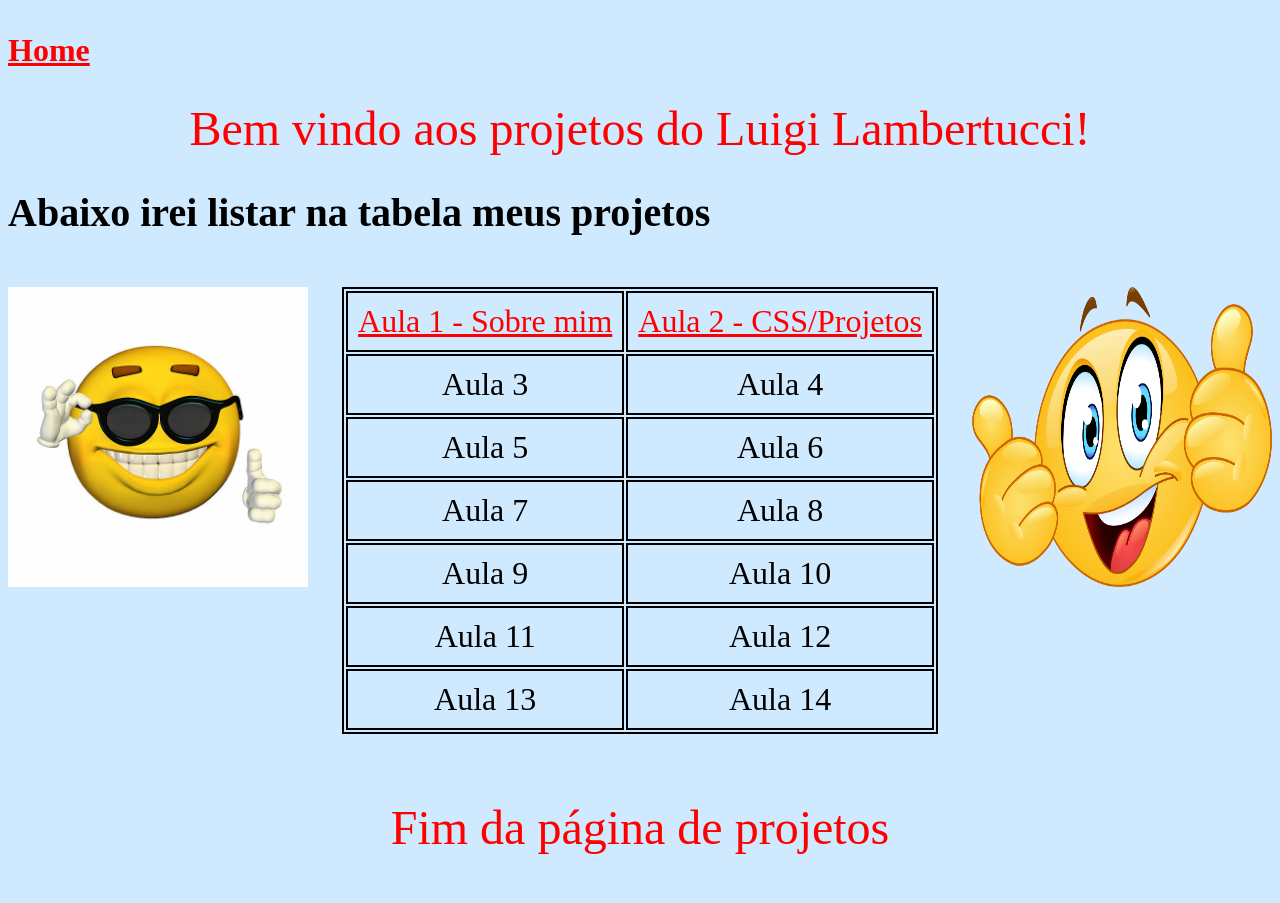
==== Aula1/lab 1/Projetos.html @ d364e0f1 "Add files via upload" ====
<!DOCTYPE html>
<html lang="en">
<head>
    <meta charset="UTF-8">
    <meta name="viewport" content="width=device-width, initial-scale=1.0">
    <title>Meus Projetos</title>
    <link rel="stylesheet" href="estiloproj.css"
">
</head>
<body>
    <h3 id="home"> <a href="index.html">Home</a></h3>
<div class="titulos"
    <h1>Bem vindo aos projetos do Luigi Lambertucci!</h1>  
</div>
<div class="textos">
    <h2>Abaixo irei listar na tabela meus projetos</h2>
</div>
<br>
    <div ID="tabela">
        <div class="imagem"><img src="sunglase.jpg" alt="oculosescuros" width="300" height="300"></div>
        <div class="imagem2"><img src="thumbsup.jpg" alt="dedaopracima" width="300" height="300"></div>
        <table>
            <tr>
                <td><a href="index.html">Aula 1 - Sobre mim</a></td><td><a href="Projetos.html">Aula 2 - CSS/Projetos</a></td>
            </tr>
            <tr>
                <td>Aula 3</td><td>Aula 4</td>
            </tr>
            <tr>
                <td>Aula 5</td><td>Aula 6</td>
            </tr>
            <tr>
                <td>Aula 7</td><td>Aula 8</td>
            </tr>
            <tr>
                <td>Aula 9</td><td>Aula 10</td>
            </tr>
            <tr>
                <td>Aula 11</td><td>Aula 12</td>
            </tr>
            <tr>
                <td>Aula 13</td><td>Aula 14</td>
            </tr>
     </table>
    </div>
<br>
<p class="titulos">Fim da página de projetos</p>
</body>
</html>
---- Aula1/lab 1/estiloproj.css ----
body{
    background-color: rgb(207, 233, 255);
}   
#home{
    font-size: 24pt;
    color:blue;
    text-align: left;
}
.titulos{
    font-size: 36pt;
    color: rgb(255, 0, 0);
    font-family: 'Times New Roman', Times, serif;
    text-align: center;
}
.textos{
    text-align: left;
    font-size: 20pt;
}
table, th, td{
    border: 2px solid black;
    font-size: 24pt;
    margin-left: auto;
    margin-right: auto;
}
table, th, td:hover{
    border: 2px solid black;
    font-size: 40pt;
    margin-left: auto;
    margin-right: auto;
}
th, td{
    padding: 10px;
}
td{
    text-align: center;
}
#tabela:hover{
    font-size: 40pt;
}
a:hover{
    color: rgb(0, 4, 255);
    background-color: yellow;
}
a{
    color: rgb(255, 0, 0);
}
.imagem{
    float: left;
}
.imagem2{
    float:right;
}
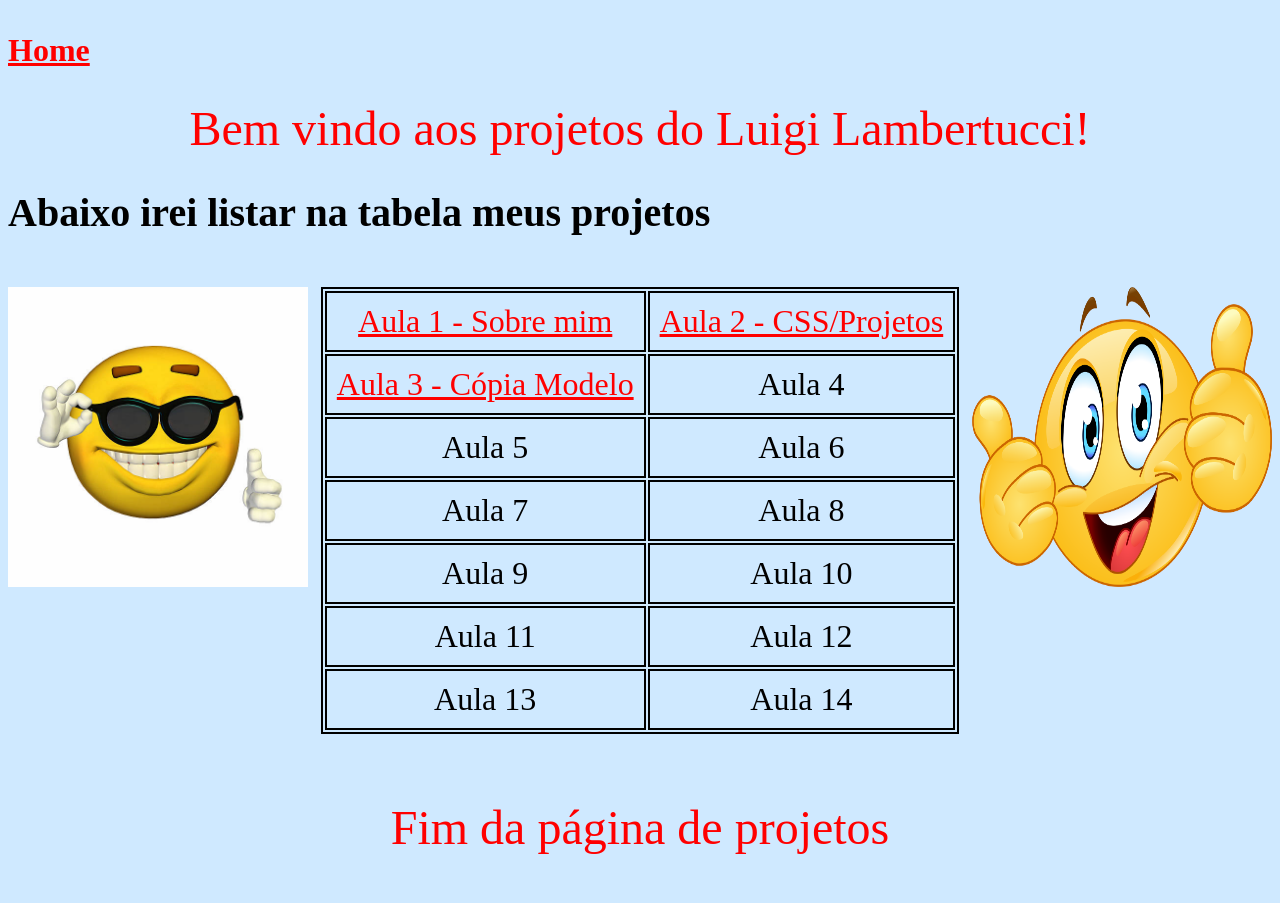
==== commit cbdbf3fd: "Add files via upload" ====
--- a/Aula1/lab 1/Projetos.html
+++ b/Aula1/lab 1/Projetos.html
@@ -24,7 +24,7 @@
                 <td><a href="index.html">Aula 1 - Sobre mim</a></td><td><a href="Projetos.html">Aula 2 - CSS/Projetos</a></td>
             </tr>
             <tr>
-                <td>Aula 3</td><td>Aula 4</td>
+                <td><a href="copia.html">Aula 3 - Cópia Modelo</a></td><td>Aula 4</td>
             </tr>
             <tr>
                 <td>Aula 5</td><td>Aula 6</td>
